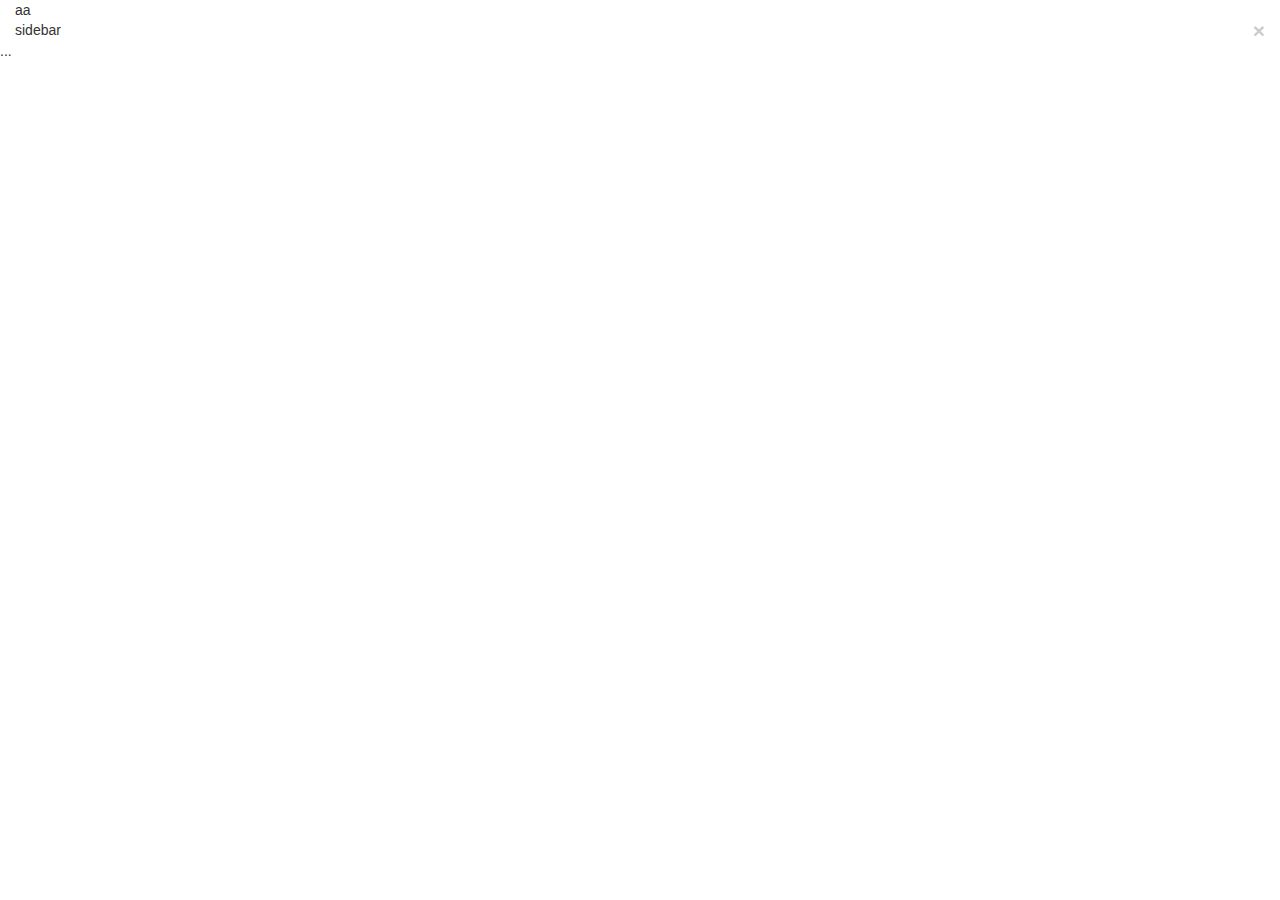
==== bootstrap3/index.html @ b7fbc690 "bootstrap3" ====
<!DOCTYPE html>
<html>
  <head>
    <meta charset="utf-8">
    <meta name="viewport" content="width=device-width, initial-scale=1">

    <!-- Latest compiled and minified CSS -->
    <link rel="stylesheet" href="http://maxcdn.bootstrapcdn.com/bootstrap/3.3.0/css/bootstrap.min.css">

    <!-- Optional: Include the jQuery library -->
    <script src="https://ajax.googleapis.com/ajax/libs/jquery/1.11.1/jquery.min.js"></script>
    <!-- Optional: Incorporate the Bootstrap JavaScript plugins -->
    <script src="http://maxcdn.bootstrapcdn.com/bootstrap/3.3.0/js/bootstrap.min.js"></script>
  </head>
  <body>

  <div class="container-fluid">
    <div class="row">
      <div class="col-md-12">aa</div>
    </div>
    <div class="row">
      <div class="col-md-2">sidebar</div>
      <div class="col-md-10" id="contentWrapper"></div>
    </div>
    <div class="row">
      ...
    </div>
  </div>

<script type="text/html" id="tplFormInline">
<form class="form-inline" role="form">
  <div class="form-group">
    <label for="email">Email address:</label>
    <input type="email" class="form-control" id="email">
  </div>
  <div class="form-group">
    <label for="pwd">Password:</label>
    <input type="password" class="form-control" id="pwd">
  </div>
  <div class="checkbox">
    <label><input type="checkbox"> Remember me</label>
  </div>
  <button type="submit" class="btn btn-default">Submit</button>
</form>
</script>

<script type="text/html" id="tplForm">
<form role="form">
  <div class="form-group">
    <label for="email">Email address:</label>
    <input type="email" class="form-control" id="email">
  </div>
  <div class="form-group">
    <label for="pwd">Password:</label>
    <input type="password" class="form-control" id="pwd">
  </div>
  <div class="checkbox">
    <label><input type="checkbox"> Remember me</label>
  </div>
  <button type="submit" class="btn btn-default">Submit</button>
</form>
</script>
<script type="text/html" id="tplFormHorizontal">
 <form class="form-horizontal" role="form">
  <div class="form-group">
    <label class="control-label col-sm-2" for="email">Email:</label>
    <div class="col-sm-10">
      <input type="email" class="form-control" id="email" placeholder="Enter email">
    </div>
  </div>
  <div class="form-group">
    <label class="control-label col-sm-2" for="pwd">Password:</label>
    <div class="col-sm-10">
      <input type="password" class="form-control" id="pwd" placeholder="Enter password">
    </div>
  </div>
  <div class="form-group">
    <div class="col-sm-offset-2 col-sm-10">
      <div class="checkbox">
        <label><input type="checkbox"> Remember me</label>
      </div>
    </div>
  </div>
  <div class="form-group">
    <div class="col-sm-offset-2 col-sm-10">
      <button type="submit" class="btn btn-default">Submit</button>
    </div>
  </div>
</form>
</script>

<script type="text/html" id="tplCheckboxes">
<div class="checkbox">
  <label><input type="checkbox" value="">Option 1</label>
</div>
<div class="checkbox">
  <label><input type="checkbox" value="">Option 2</label>
</div>
<div class="checkbox disabled">
  <label><input type="checkbox" value="" disabled>Option 3</label>
</div>
 <label class="checkbox-inline"><input type="checkbox" value="">Option 1</label>
<label class="checkbox-inline"><input type="checkbox" value="">Option 2</label>
<label class="checkbox-inline"><input type="checkbox" value="">Option 3</label>
</script>

<script type="text/html" id="tplRadios">
<div class="radio">
  <label><input type="radio" name="optradio">Option 1</label>
</div>
<div class="radio">
  <label><input type="radio" name="optradio">Option 2</label>
</div>
<div class="radio disabled">
  <label><input type="radio" name="optradio" disabled>Option 3</label>
</div>
<label class="radio-inline"><input type="radio" name="optradio">Option 1</label>
<label class="radio-inline"><input type="radio" name="optradio">Option 2</label>
<label class="radio-inline"><input type="radio" name="optradio">Option 3</label> 
</script>

<script type="text/html" id="tplSelect">
 <div class="form-group">
  <label for="sel1">Select list:</label>
  <select class="form-control" id="sel1">
    <option>1</option>
    <option>2</option>
    <option>3</option>
    <option>4</option>
  </select>
</div>
</script>

<script type="text/html" id="tplFormStates">
 <form class="form-horizontal" role="form">
  <div class="form-group">
    <label class="col-sm-2 control-label">Focused</label>
    <div class="col-sm-10">
      <input class="form-control" id="focusedInput" type="text" value="Click to focus">
    </div>
  </div>
  <div class="form-group">
    <label for="inputPassword" class="col-sm-2 control-label">Disabled</label>
    <div class="col-sm-10">
      <input class="form-control" id="disabledInput" type="text" disabled>
    </div>
  </div>
  <fieldset disabled>
    <div class="form-group">
      <label for="disabledTextInput" class="col-sm-2 control-label">Fieldset disabled</label>
      <div class="col-sm-10">
        <input type="text" id="disabledTextInput" class="form-control">
      </div>
    </div>
    <div class="form-group">
      <label for="disabledSelect" class="col-sm-2 control-label"></label>
      <div class="col-sm-10">
        <select id="disabledSelect" class="form-control">
          <option>Disabled select</option>
        </select>
      </div>
    </div>
  </fieldset>
  <div class="form-group has-success has-feedback">
    <label class="col-sm-2 control-label" for="inputSuccess">Input with success and icon</label>
    <div class="col-sm-10">
      <input type="text" class="form-control" id="inputSuccess">
      <span class="glyphicon glyphicon-ok form-control-feedback"></span>
    </div>
  </div>
  <div class="form-group has-warning has-feedback">
    <label class="col-sm-2 control-label" for="inputWarning">Input with warning and icon</label>
    <div class="col-sm-10">
      <input type="text" class="form-control" id="inputWarning">
      <span class="glyphicon glyphicon-warning-sign form-control-feedback"></span>
    </div>
  </div>
  <div class="form-group has-error has-feedback">
    <label class="col-sm-2 control-label" for="inputError">Input with error and icon</label>
    <div class="col-sm-10">
      <input type="text" class="form-control" id="inputError">
      <span class="glyphicon glyphicon-remove form-control-feedback"></span>
    </div>
  </div>
</form>
</script>

<script type="text/html" id="tplFormStatesInline">
 <form class="form-inline" role="form">
  <div class="form-group">
    <label for="focusedInput">Focused</label>
    <input class="form-control" id="focusedInput" type="text">
  </div>
  <div class="form-group">
    <label for="inputPassword">Disabled</label>
    <input class="form-control" id="disabledInput" type="text" disabled>
  </div>
  <div class="form-group has-success has-feedback">
    <label for="inputSuccess2">Input with success</label>
    <input type="text" class="form-control" id="inputSuccess2">
    <span class="glyphicon glyphicon-ok form-control-feedback"></span>
  </div>
  <div class="form-group has-warning has-feedback">
    <label for="inputWarning2">Input with warning</label>
    <input type="text" class="form-control" id="inputWarning2">
    <span class="glyphicon glyphicon-warning-sign form-control-feedback"></span>
  </div>
  <div class="form-group has-error has-feedback">
    <label for="inputError2">Input with error</label>
    <input type="text" class="form-control" id="inputError2">
    <span class="glyphicon glyphicon-remove form-control-feedback"></span>
  </div>
</form>
</script>

<script type="text/html" id="tplHeightSizing">
 <form class="form-inline" role="form">
  <div class="form-group">
    <label for="inputdefault">Default input</label>
    <input class="form-control" id="inputdefault" type="text">
  </div>
  <div class="form-group">
    <label for="inputlg">input-lg</label>
    <input class="form-control input-lg" id="inputlg" type="text">
  </div>
  <div class="form-group">
    <label for="inputsm">input-sm</label>
    <input class="form-control input-sm" id="inputsm" type="text">
  </div>
</form>
</script>

<script type="text/html" id="tplHeightSizingGroup">
 <form class="form-horizontal" role="form">
  <div class="form-group form-group-lg">
    <label class="col-sm-2 control-label" for="lg">form-group-lg</label>
    <div class="col-sm-10">
      <input class="form-control" type="text" id="lg">
    </div>
  </div>
  <div class="form-group form-group-sm">
    <label class="col-sm-2 control-label" for="sm">form-group-sm</label>
    <div class="col-sm-10">
      <input class="form-control" type="text" id="sm">
    </div>
  </div>
</form>
</script>

<script type="text/html" id="tplColumnSizing">
 <div class="col-xs-2">
  <label for="ex1">col-xs-2</label>
  <input class="form-control" id="ex1" type="text">
</div>
<div class="col-xs-3">
  <label for="ex2">col-xs-3</label>
  <input class="form-control" id="ex2" type="text">
</div>
<div class="col-xs-4">
  <label for="ex3">col-xs-4</label>
  <input class="form-control" id="ex3" type="text">
</div>
</script>

<script type="text/html" id="tplHelpBlock">
<div class="form-group">
  <label for="pwd">Password:</label>
  <input type="password" class="form-control" id="pwd" placeholder="Enter password">
  <span class="help-block">This is some help text...</span>
</div>
</script>

<script type="text/html" id="tplJumbotron">
 <div class="jumbotron">
    <h1>My first Bootstrap website!</h1>
    <p>This page will grow as we add more and more components from Bootstrap...</p>
  </div>
</script>

<script type="text/html" id="tplButton">
<button type="button" class="btn btn-default">Button Text</button>
<a class="btn btn-info btn-xs">button text</a>
</script>

<script type="text/html" id="tplButtonIcon"> 
  <a class="btn btn-warning btn-sm"><span class="glyphicon glyphicon-search"></span> Search</a>
</script>

<script type="text/html" id="tplMenusTabs">
<ul class="nav nav-tabs"> 
  <li class="active"><a href="#">Home</a></li>
  <li><a href="#">About</a></li>
  <li><a href="#">Contact</a></li>
</ul>
</script>

<script type="text/html" id="tplMenusPills">
<ul class="nav nav-pills"> 
  <li class="active"><a href="#">Home</a></li>
  <li><a href="#">About</a></li>
  <li><a href="#">Contact</a></li>
</ul>
</script>

<script type="text/html" id="tplMenusVerticalPills">
<div class="col-md-3">
  <ul class="nav nav-pills nav-stacked"> 
    <li class="active"><a href="#">Home</a></li>
    <li><a href="#">About</a></li>
    <li><a href="#">Contact</a></li>
  </ul>
</div>
</script>

<script type="text/html" id="tplSubmenusTabs">
<ul class="nav nav-tabs">
  <li class="active"><a href="#">Home</a></li>
  <li class="dropdown">
    <a class="dropdown-toggle" data-toggle="dropdown" href="#">Menu 1
    <span class="caret"></span></a>
    <ul class="dropdown-menu">
      <li><a href="#">Submenu 1-1</a></li>
      <li><a href="#">Submenu 1-2</a></li>
      <li><a href="#">Submenu 1-3</a></li>
    </ul>
  </li>
  <li><a href="#">Menu 2</a></li>
  <li><a href="#">Menu 3</a></li>
</ul>
</script>

<script type="text/html" id="tplSubmenusPills">
<ul class="nav nav-pills nav-stacked">
  <li class="active"><a href="#">Home</a></li>
  <li class="dropdown">
    <a class="dropdown-toggle" data-toggle="dropdown" href="#">Menu 1
    <span class="caret"></span></a>
    <ul class="dropdown-menu">
      <li><a href="#">Submenu 1-1</a></li>
      <li><a href="#">Submenu 1-2</a></li>
      <li><a href="#">Submenu 1-3</a></li>
    </ul>
  </li>
  <li><a href="#">Menu 2</a></li>
  <li><a href="#">Menu 3</a></li>
</ul>
</script>

<script type="text/html" id="tplNavbar">
<nav class="navbar navbar-inverse navbar-fixed-top">
  <div class="container-fluid">
    <div class="navbar-header"><a class="navbar-brand" href="#">website name</a>
  </div>
  <div>
    <ul class="nav navbar-nav">
      <li class="active"><a href="#">Home</a></li>
      <li><a href="#">Page 1</a></li>
      <li><a href="#">Page 2</a></li>
      <li class="dropdown">
          <a class="dropdown-toggle" data-toggle="dropdown" href="#">Dropdown
          <span class="caret"></span></a>
          <ul class="dropdown-menu">
            <li><a href="#">Page 1-1</a></li>
            <li><a href="#">Page 1-2</a></li>
            <li><a href="#">Page 1-3</a></li>
          </ul>
        </li>
    </ul>
    <ul class="nav navbar-nav navbar-right">
      <li><a href="#"><span class="glyphicon glyphicon-user"></span> Sign up</a></li>
      <li class="active"><a href="#"><span class="glyphicon glyphicon-login"></span> Login</a></li>
    </ul>
  </div>
</nav>
</script>

<script type="text/html" id="tplCenterBlock">
<div class="center-block bg-info" style="max-width:300px;">
center block content
</div>
</script>

<script type="text/html" id="tplTextHide">
<div class="text-hide" style="max-width:300px;background-image:url(https://www.google.be/images/srpr/logo11w.png);height:200Px;">
center block content
</div>
</script>

<script type="text/html" id="tplClose">
<button type="button" class="close"><span aria-hidden="true">×</span><span class="sr-only">Close</span></button>
</script>
<script type="text/javascript" src="app.js"></script>
  </body>
</html>
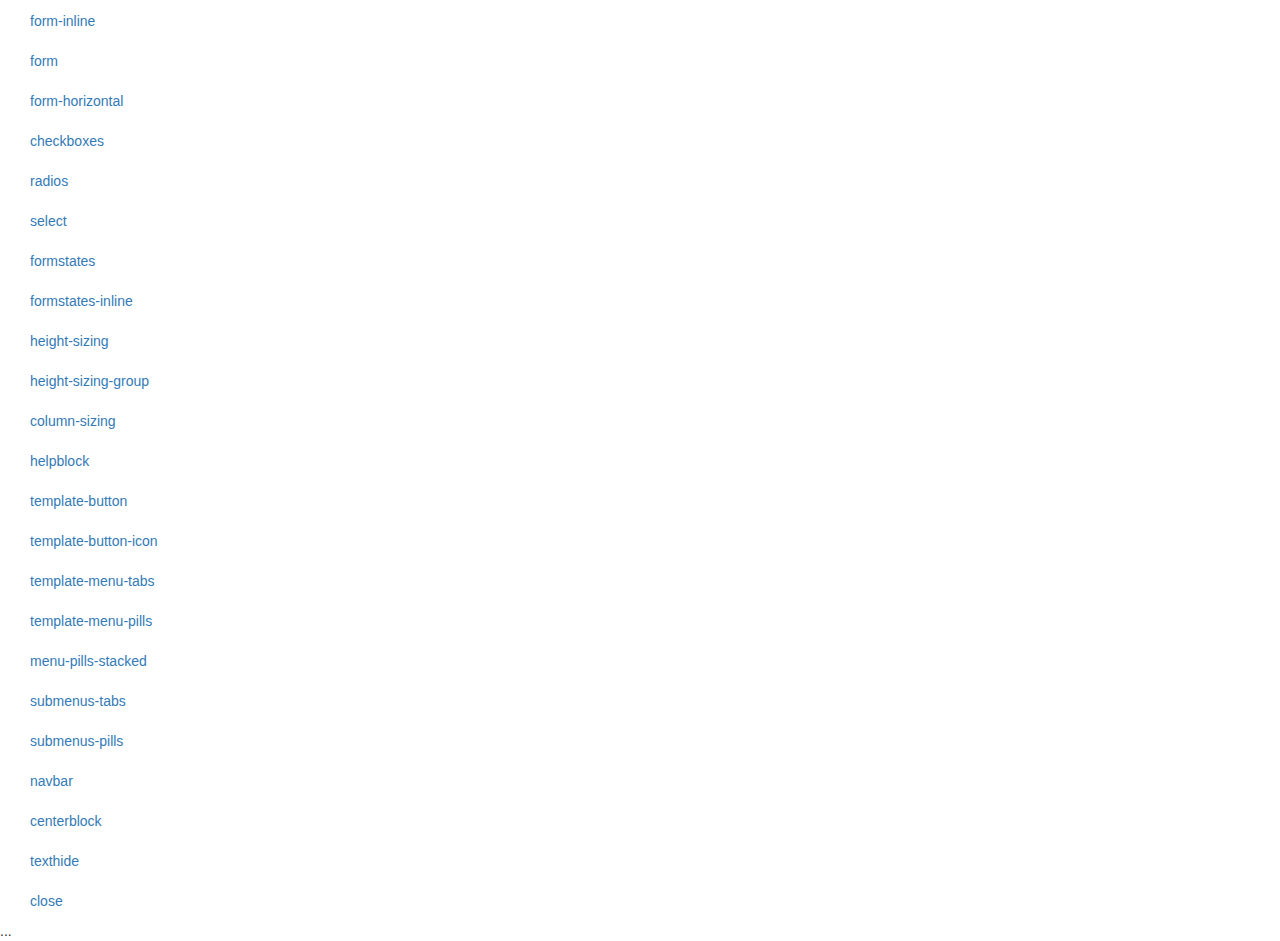
==== commit f6b22793: "bootstrap3" ====
--- a/bootstrap3/index.html
+++ b/bootstrap3/index.html
@@ -11,15 +11,47 @@
     <script src="https://ajax.googleapis.com/ajax/libs/jquery/1.11.1/jquery.min.js"></script>
     <!-- Optional: Incorporate the Bootstrap JavaScript plugins -->
     <script src="http://maxcdn.bootstrapcdn.com/bootstrap/3.3.0/js/bootstrap.min.js"></script>
+<script src="../js/underscore-min.js"></script>
+
+    <script src="../js/backbone-min.js"></script>
   </head>
   <body>
 
   <div class="container-fluid">
     <div class="row">
-      <div class="col-md-12">aa</div>
+      <div class="col-md-12">
+        
+      </div>
     </div>
     <div class="row">
-      <div class="col-md-2">sidebar</div>
+      <div class="col-md-2">
+        <ul class="nav">
+
+          <li class="active"><a href="#form-inline">form-inline</a></li>
+          <li><a href="#form">form</a></li>
+          <li><a href="#form-horizontal">form-horizontal</a></li>
+          <li><a href="#checkboxes">checkboxes</a></li>
+          <li><a href="#radios">radios</a></li>
+          <li><a href="#select">select</a></li>
+          <li><a href="#formstates">formstates</a></li>
+          <li><a href="#formstates-inline">formstates-inline</a></li>
+          <li><a href="#height-sizing">height-sizing</a></li>
+          <li><a href="#height-sizing-group">height-sizing-group</a></li>
+          <li><a href="#column-sizing">column-sizing</a></li>
+          <li><a href="#helpblock">helpblock</a></li>
+          <li><a href="#button">template-button</a></li>
+          <li><a href="#button-icon">template-button-icon</a></li>
+          <li><a href="#menu-tabs">template-menu-tabs</a></li>
+          <li><a href="#menu-pills">template-menu-pills</a></li>
+          <li><a href="#menu-pills-stacked">menu-pills-stacked</a></li>
+          <li><a href="#submenus-tabs">submenus-tabs</a></li>
+          <li><a href="#submenus-pills">submenus-pills</a></li>
+          <li><a href="#navbar">navbar</a></li>
+          <li><a href="#centerblock">centerblock</a></li>
+          <li><a href="#texthide">texthide</a></li>
+          <li><a href="#close">close</a></li>
+        </ul>
+      </div>
       <div class="col-md-10" id="contentWrapper"></div>
     </div>
     <div class="row">
@@ -27,7 +59,7 @@
     </div>
   </div>
 
-<script type="text/html" id="tplFormInline">
+<script type="text/html" id="template-form-inline">
 <form class="form-inline" role="form">
   <div class="form-group">
     <label for="email">Email address:</label>
@@ -44,7 +76,7 @@
 </form>
 </script>
 
-<script type="text/html" id="tplForm">
+<script type="text/html" id="template-form">
 <form role="form">
   <div class="form-group">
     <label for="email">Email address:</label>
@@ -60,7 +92,7 @@
   <button type="submit" class="btn btn-default">Submit</button>
 </form>
 </script>
-<script type="text/html" id="tplFormHorizontal">
+<script type="text/html" id="template-form-horizontal">
  <form class="form-horizontal" role="form">
   <div class="form-group">
     <label class="control-label col-sm-2" for="email">Email:</label>
@@ -89,7 +121,7 @@
 </form>
 </script>
 
-<script type="text/html" id="tplCheckboxes">
+<script type="text/html" id="template-checkboxes">
 <div class="checkbox">
   <label><input type="checkbox" value="">Option 1</label>
 </div>
@@ -104,7 +136,7 @@
 <label class="checkbox-inline"><input type="checkbox" value="">Option 3</label>
 </script>
 
-<script type="text/html" id="tplRadios">
+<script type="text/html" id="template-radios">
 <div class="radio">
   <label><input type="radio" name="optradio">Option 1</label>
 </div>
@@ -119,7 +151,7 @@
 <label class="radio-inline"><input type="radio" name="optradio">Option 3</label> 
 </script>
 
-<script type="text/html" id="tplSelect">
+<script type="text/html" id="template-select">
  <div class="form-group">
   <label for="sel1">Select list:</label>
   <select class="form-control" id="sel1">
@@ -131,7 +163,7 @@
 </div>
 </script>
 
-<script type="text/html" id="tplFormStates">
+<script type="text/html" id="template-formstates">
  <form class="form-horizontal" role="form">
   <div class="form-group">
     <label class="col-sm-2 control-label">Focused</label>
@@ -185,7 +217,7 @@
 </form>
 </script>
 
-<script type="text/html" id="tplFormStatesInline">
+<script type="text/html" id="template-formstates-inline">
  <form class="form-inline" role="form">
   <div class="form-group">
     <label for="focusedInput">Focused</label>
@@ -213,7 +245,7 @@
 </form>
 </script>
 
-<script type="text/html" id="tplHeightSizing">
+<script type="text/html" id="template-height-sizing">
  <form class="form-inline" role="form">
   <div class="form-group">
     <label for="inputdefault">Default input</label>
@@ -230,7 +262,7 @@
 </form>
 </script>
 
-<script type="text/html" id="tplHeightSizingGroup">
+<script type="text/html" id="template-height-sizing-group">
  <form class="form-horizontal" role="form">
   <div class="form-group form-group-lg">
     <label class="col-sm-2 control-label" for="lg">form-group-lg</label>
@@ -247,7 +279,7 @@
 </form>
 </script>
 
-<script type="text/html" id="tplColumnSizing">
+<script type="text/html" id="template-column-sizing">
  <div class="col-xs-2">
   <label for="ex1">col-xs-2</label>
   <input class="form-control" id="ex1" type="text">
@@ -262,7 +294,7 @@
 </div>
 </script>
 
-<script type="text/html" id="tplHelpBlock">
+<script type="text/html" id="template-helpblock">
 <div class="form-group">
   <label for="pwd">Password:</label>
   <input type="password" class="form-control" id="pwd" placeholder="Enter password">
@@ -270,23 +302,23 @@
 </div>
 </script>
 
-<script type="text/html" id="tplJumbotron">
+<script type="text/html" id="template-jumbotron">
  <div class="jumbotron">
     <h1>My first Bootstrap website!</h1>
     <p>This page will grow as we add more and more components from Bootstrap...</p>
   </div>
 </script>
 
-<script type="text/html" id="tplButton">
+<script type="text/html" id="template-button">
 <button type="button" class="btn btn-default">Button Text</button>
 <a class="btn btn-info btn-xs">button text</a>
 </script>
 
-<script type="text/html" id="tplButtonIcon"> 
+<script type="text/html" id="template-button-icon"> 
   <a class="btn btn-warning btn-sm"><span class="glyphicon glyphicon-search"></span> Search</a>
 </script>
 
-<script type="text/html" id="tplMenusTabs">
+<script type="text/html" id="template-menu-tabs">
 <ul class="nav nav-tabs"> 
   <li class="active"><a href="#">Home</a></li>
   <li><a href="#">About</a></li>
@@ -294,7 +326,7 @@
 </ul>
 </script>
 
-<script type="text/html" id="tplMenusPills">
+<script type="text/html" id="template-menu-pills">
 <ul class="nav nav-pills"> 
   <li class="active"><a href="#">Home</a></li>
   <li><a href="#">About</a></li>
@@ -302,7 +334,7 @@
 </ul>
 </script>
 
-<script type="text/html" id="tplMenusVerticalPills">
+<script type="text/html" id="template-menu-pills-stacked">
 <div class="col-md-3">
   <ul class="nav nav-pills nav-stacked"> 
     <li class="active"><a href="#">Home</a></li>
@@ -312,7 +344,7 @@
 </div>
 </script>
 
-<script type="text/html" id="tplSubmenusTabs">
+<script type="text/html" id="template-submenus-tabs">
 <ul class="nav nav-tabs">
   <li class="active"><a href="#">Home</a></li>
   <li class="dropdown">
@@ -329,7 +361,7 @@
 </ul>
 </script>
 
-<script type="text/html" id="tplSubmenusPills">
+<script type="text/html" id="template-submenus-pills">
 <ul class="nav nav-pills nav-stacked">
   <li class="active"><a href="#">Home</a></li>
   <li class="dropdown">
@@ -346,7 +378,7 @@
 </ul>
 </script>
 
-<script type="text/html" id="tplNavbar">
+<script type="text/html" id="template-navbar">
 <nav class="navbar navbar-inverse navbar-fixed-top">
   <div class="container-fluid">
     <div class="navbar-header"><a class="navbar-brand" href="#">website name</a>
@@ -374,21 +406,22 @@
 </nav>
 </script>
 
-<script type="text/html" id="tplCenterBlock">
+<script type="text/html" id="template-centerblock">
 <div class="center-block bg-info" style="max-width:300px;">
 center block content
 </div>
 </script>
 
-<script type="text/html" id="tplTextHide">
+<script type="text/html" id="template-texthide">
 <div class="text-hide" style="max-width:300px;background-image:url(https://www.google.be/images/srpr/logo11w.png);height:200Px;">
 center block content
 </div>
 </script>
 
-<script type="text/html" id="tplClose">
+<script type="text/html" id="template-close">
 <button type="button" class="close"><span aria-hidden="true">×</span><span class="sr-only">Close</span></button>
 </script>
+<script type="text/javascript" src="router.js"></script>
 <script type="text/javascript" src="app.js"></script>
   </body>
 </html>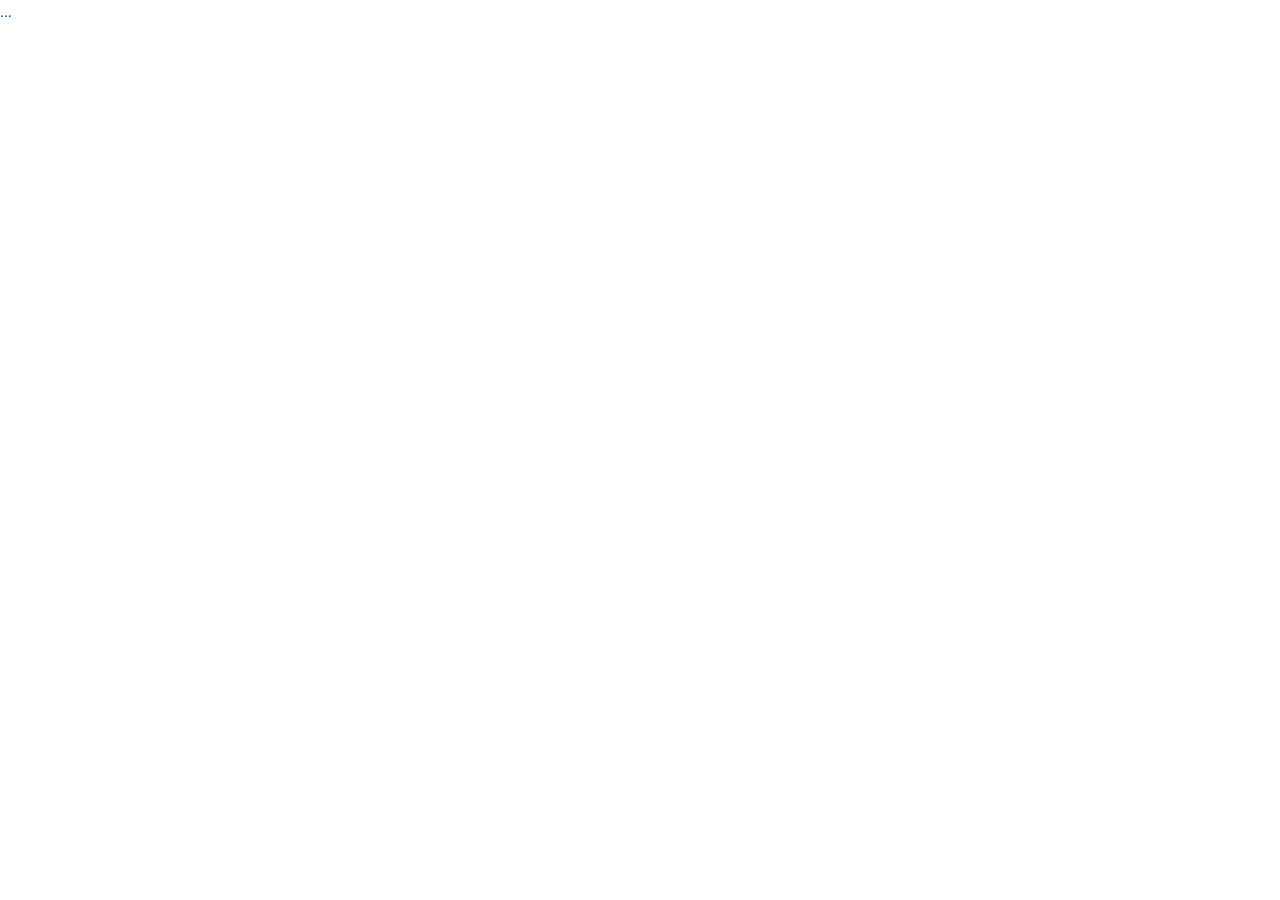
==== commit 9cba4fff: "bootstrap3" ====
--- a/bootstrap3/index.html
+++ b/bootstrap3/index.html
@@ -24,33 +24,8 @@
       </div>
     </div>
     <div class="row">
-      <div class="col-md-2">
-        <ul class="nav">
-
-          <li class="active"><a href="#form-inline">form-inline</a></li>
-          <li><a href="#form">form</a></li>
-          <li><a href="#form-horizontal">form-horizontal</a></li>
-          <li><a href="#checkboxes">checkboxes</a></li>
-          <li><a href="#radios">radios</a></li>
-          <li><a href="#select">select</a></li>
-          <li><a href="#formstates">formstates</a></li>
-          <li><a href="#formstates-inline">formstates-inline</a></li>
-          <li><a href="#height-sizing">height-sizing</a></li>
-          <li><a href="#height-sizing-group">height-sizing-group</a></li>
-          <li><a href="#column-sizing">column-sizing</a></li>
-          <li><a href="#helpblock">helpblock</a></li>
-          <li><a href="#button">template-button</a></li>
-          <li><a href="#button-icon">template-button-icon</a></li>
-          <li><a href="#menu-tabs">template-menu-tabs</a></li>
-          <li><a href="#menu-pills">template-menu-pills</a></li>
-          <li><a href="#menu-pills-stacked">menu-pills-stacked</a></li>
-          <li><a href="#submenus-tabs">submenus-tabs</a></li>
-          <li><a href="#submenus-pills">submenus-pills</a></li>
-          <li><a href="#navbar">navbar</a></li>
-          <li><a href="#centerblock">centerblock</a></li>
-          <li><a href="#texthide">texthide</a></li>
-          <li><a href="#close">close</a></li>
-        </ul>
+      <div class="col-md-2" id="sidebar">
+        
       </div>
       <div class="col-md-10" id="contentWrapper"></div>
     </div>
@@ -59,7 +34,7 @@
     </div>
   </div>
 
-<script type="text/html" id="template-form-inline">
+<script type="text/html" id="bootstrap-form-inline">
 <form class="form-inline" role="form">
   <div class="form-group">
     <label for="email">Email address:</label>
@@ -76,7 +51,7 @@
 </form>
 </script>
 
-<script type="text/html" id="template-form">
+<script type="text/html" id="bootstrap-form">
 <form role="form">
   <div class="form-group">
     <label for="email">Email address:</label>
@@ -92,7 +67,7 @@
   <button type="submit" class="btn btn-default">Submit</button>
 </form>
 </script>
-<script type="text/html" id="template-form-horizontal">
+<script type="text/html" id="bootstrap-form-horizontal">
  <form class="form-horizontal" role="form">
   <div class="form-group">
     <label class="control-label col-sm-2" for="email">Email:</label>
@@ -121,7 +96,7 @@
 </form>
 </script>
 
-<script type="text/html" id="template-checkboxes">
+<script type="text/html" id="bootstrap-checkboxes">
 <div class="checkbox">
   <label><input type="checkbox" value="">Option 1</label>
 </div>
@@ -136,7 +111,7 @@
 <label class="checkbox-inline"><input type="checkbox" value="">Option 3</label>
 </script>
 
-<script type="text/html" id="template-radios">
+<script type="text/html" id="bootstrap-radios">
 <div class="radio">
   <label><input type="radio" name="optradio">Option 1</label>
 </div>
@@ -151,7 +126,7 @@
 <label class="radio-inline"><input type="radio" name="optradio">Option 3</label> 
 </script>
 
-<script type="text/html" id="template-select">
+<script type="text/html" id="bootstrap-select">
  <div class="form-group">
   <label for="sel1">Select list:</label>
   <select class="form-control" id="sel1">
@@ -163,7 +138,7 @@
 </div>
 </script>
 
-<script type="text/html" id="template-formstates">
+<script type="text/html" id="bootstrap-formstates">
  <form class="form-horizontal" role="form">
   <div class="form-group">
     <label class="col-sm-2 control-label">Focused</label>
@@ -217,7 +192,7 @@
 </form>
 </script>
 
-<script type="text/html" id="template-formstates-inline">
+<script type="text/html" id="bootstrap-formstates-inline">
  <form class="form-inline" role="form">
   <div class="form-group">
     <label for="focusedInput">Focused</label>
@@ -245,7 +220,7 @@
 </form>
 </script>
 
-<script type="text/html" id="template-height-sizing">
+<script type="text/html" id="bootstrap-height-sizing">
  <form class="form-inline" role="form">
   <div class="form-group">
     <label for="inputdefault">Default input</label>
@@ -262,7 +237,7 @@
 </form>
 </script>
 
-<script type="text/html" id="template-height-sizing-group">
+<script type="text/html" id="bootstrap-height-sizing-group">
  <form class="form-horizontal" role="form">
   <div class="form-group form-group-lg">
     <label class="col-sm-2 control-label" for="lg">form-group-lg</label>
@@ -279,7 +254,7 @@
 </form>
 </script>
 
-<script type="text/html" id="template-column-sizing">
+<script type="text/html" id="bootstrap-column-sizing">
  <div class="col-xs-2">
   <label for="ex1">col-xs-2</label>
   <input class="form-control" id="ex1" type="text">
@@ -294,7 +269,7 @@
 </div>
 </script>
 
-<script type="text/html" id="template-helpblock">
+<script type="text/html" id="bootstrap-helpblock">
 <div class="form-group">
   <label for="pwd">Password:</label>
   <input type="password" class="form-control" id="pwd" placeholder="Enter password">
@@ -302,23 +277,23 @@
 </div>
 </script>
 
-<script type="text/html" id="template-jumbotron">
+<script type="text/html" id="bootstrap-jumbotron">
  <div class="jumbotron">
     <h1>My first Bootstrap website!</h1>
     <p>This page will grow as we add more and more components from Bootstrap...</p>
   </div>
 </script>
 
-<script type="text/html" id="template-button">
+<script type="text/html" id="bootstrap-button">
 <button type="button" class="btn btn-default">Button Text</button>
 <a class="btn btn-info btn-xs">button text</a>
 </script>
 
-<script type="text/html" id="template-button-icon"> 
+<script type="text/html" id="bootstrap-button-icon"> 
   <a class="btn btn-warning btn-sm"><span class="glyphicon glyphicon-search"></span> Search</a>
 </script>
 
-<script type="text/html" id="template-menu-tabs">
+<script type="text/html" id="bootstrap-menu-tabs">
 <ul class="nav nav-tabs"> 
   <li class="active"><a href="#">Home</a></li>
   <li><a href="#">About</a></li>
@@ -326,7 +301,7 @@
 </ul>
 </script>
 
-<script type="text/html" id="template-menu-pills">
+<script type="text/html" id="bootstrap-menu-pills">
 <ul class="nav nav-pills"> 
   <li class="active"><a href="#">Home</a></li>
   <li><a href="#">About</a></li>
@@ -334,7 +309,7 @@
 </ul>
 </script>
 
-<script type="text/html" id="template-menu-pills-stacked">
+<script type="text/html" id="bootstrap-menu-pills-stacked">
 <div class="col-md-3">
   <ul class="nav nav-pills nav-stacked"> 
     <li class="active"><a href="#">Home</a></li>
@@ -344,7 +319,7 @@
 </div>
 </script>
 
-<script type="text/html" id="template-submenus-tabs">
+<script type="text/html" id="bootstrap-submenus-tabs">
 <ul class="nav nav-tabs">
   <li class="active"><a href="#">Home</a></li>
   <li class="dropdown">
@@ -361,7 +336,7 @@
 </ul>
 </script>
 
-<script type="text/html" id="template-submenus-pills">
+<script type="text/html" id="bootstrap-submenus-pills">
 <ul class="nav nav-pills nav-stacked">
   <li class="active"><a href="#">Home</a></li>
   <li class="dropdown">
@@ -378,7 +353,7 @@
 </ul>
 </script>
 
-<script type="text/html" id="template-navbar">
+<script type="text/html" id="bootstrap-navbar">
 <nav class="navbar navbar-inverse navbar-fixed-top">
   <div class="container-fluid">
     <div class="navbar-header"><a class="navbar-brand" href="#">website name</a>
@@ -406,21 +381,50 @@
 </nav>
 </script>
 
-<script type="text/html" id="template-centerblock">
+<script type="text/html" id="bootstrap-centerblock">
 <div class="center-block bg-info" style="max-width:300px;">
 center block content
 </div>
 </script>
 
-<script type="text/html" id="template-texthide">
+<script type="text/html" id="bootstrap-texthide">
 <div class="text-hide" style="max-width:300px;background-image:url(https://www.google.be/images/srpr/logo11w.png);height:200Px;">
 center block content
 </div>
 </script>
 
-<script type="text/html" id="template-close">
+<script type="text/html" id="bootstrap-close">
 <button type="button" class="close"><span aria-hidden="true">×</span><span class="sr-only">Close</span></button>
 </script>
+
+<script type="text/html" id="template-sidebar">
+<ul class="nav">
+  <li class="active"><a href="#form-inline">form-inline</a></li>
+  <li><a href="#form">form</a></li>
+  <li><a href="#form-horizontal">form-horizontal</a></li>
+  <li><a href="#checkboxes">checkboxes</a></li>
+  <li><a href="#radios">radios</a></li>
+  <li><a href="#select">select</a></li>
+  <li><a href="#formstates">formstates</a></li>
+  <li><a href="#formstates-inline">formstates-inline</a></li>
+  <li><a href="#height-sizing">height-sizing</a></li>
+  <li><a href="#height-sizing-group">height-sizing-group</a></li>
+  <li><a href="#column-sizing">column-sizing</a></li>
+  <li><a href="#helpblock">helpblock</a></li>
+  <li><a href="#button">bootstrap-button</a></li>
+  <li><a href="#button-icon">bootstrap-button-icon</a></li>
+  <li><a href="#menu-tabs">bootstrap-menu-tabs</a></li>
+  <li><a href="#menu-pills">bootstrap-menu-pills</a></li>
+  <li><a href="#menu-pills-stacked">menu-pills-stacked</a></li>
+  <li><a href="#submenus-tabs">submenus-tabs</a></li>
+  <li><a href="#submenus-pills">submenus-pills</a></li>
+  <li><a href="#navbar">navbar</a></li>
+  <li><a href="#centerblock">centerblock</a></li>
+  <li><a href="#texthide">texthide</a></li>
+  <li><a href="#close">close</a></li>
+</ul>
+</script>
+<script type="text/javascript" src="views/sidebar.js"></script>
 <script type="text/javascript" src="router.js"></script>
 <script type="text/javascript" src="app.js"></script>
   </body>
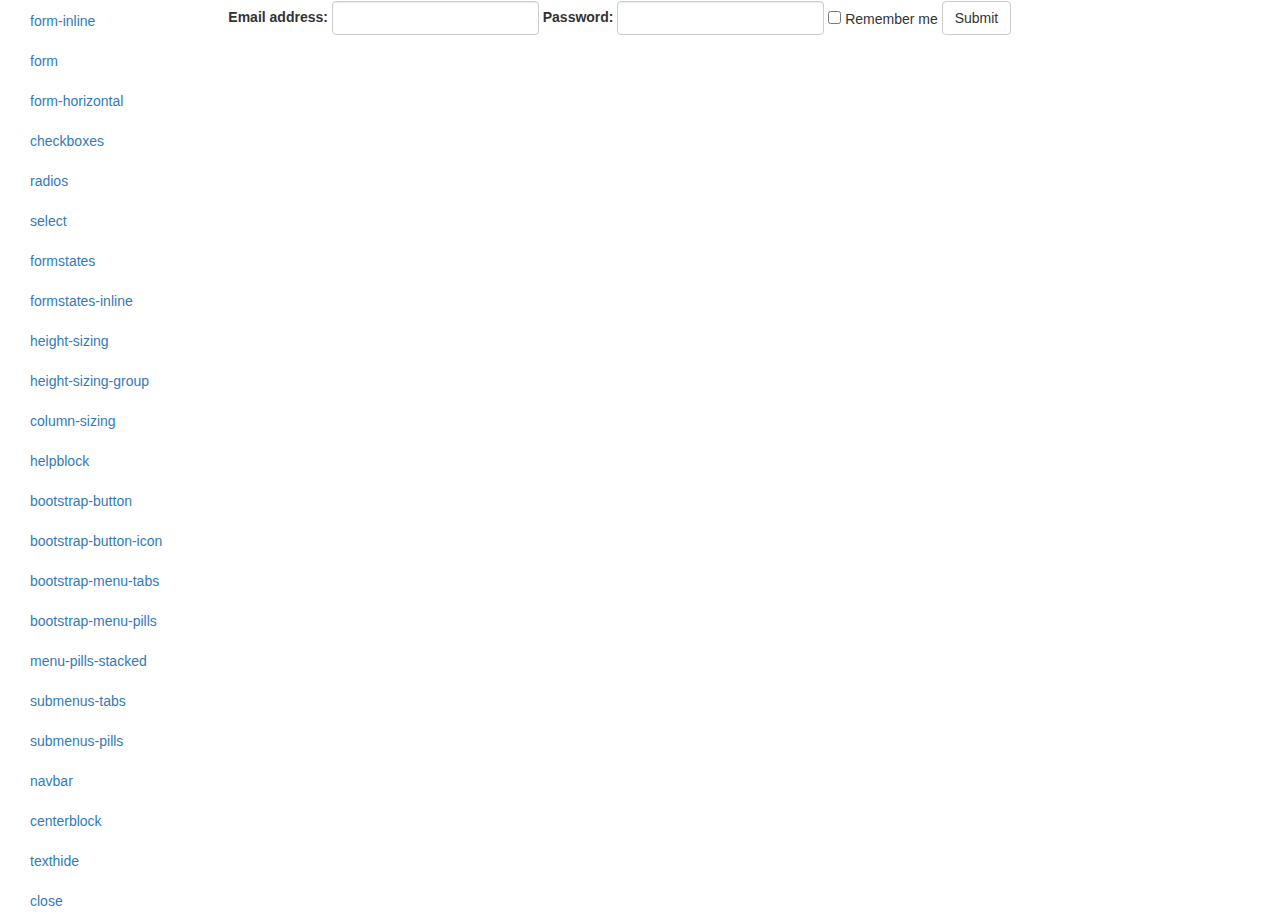
==== commit b66031fe: "bootstrap3" ====
--- a/bootstrap3/index.html
+++ b/bootstrap3/index.html
@@ -28,9 +28,6 @@
         
       </div>
       <div class="col-md-10" id="contentWrapper"></div>
-    </div>
-    <div class="row">
-      ...
     </div>
   </div>
 
